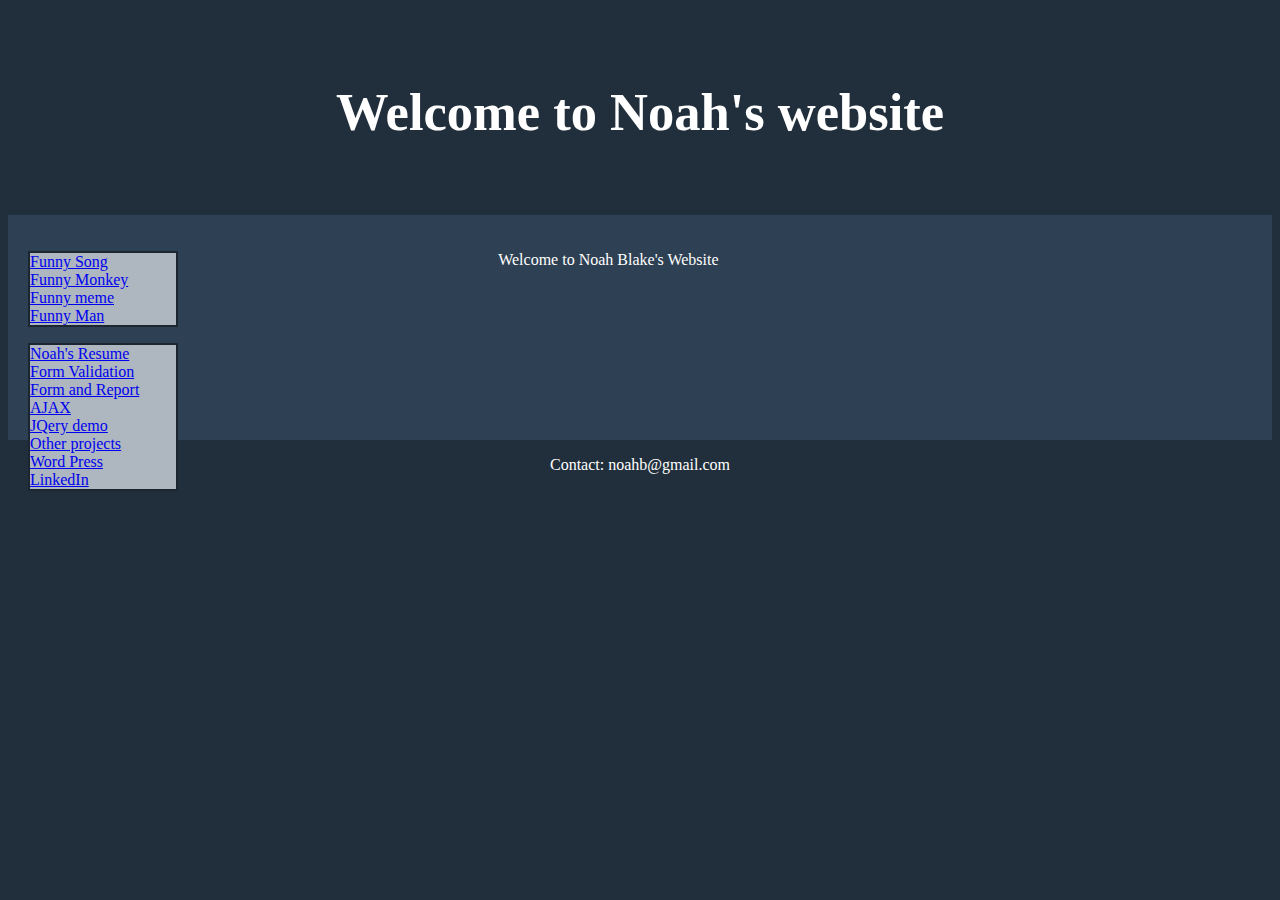
==== index.html @ 5685e0c5 "Version 2" ====
<!DOCTYPE html>
<!--<?php?>-->
<html lang="en">
<style>
    * {
        box-sizing: border-box;
    }
    h2{
        color: white;
    }
    p{
        text-align: center;
        color: white;
    }
    nav {
        float: left;
        width: 15%;
        height: 225px; /* only for demonstration, should be removed */
        padding: 20px;
    }
    section {
        background-color: #2E4053;
    }
    nav ul{
        list-style-type: none;
        padding: 0;
        border-color: #1B2631;
        background-color: #AEB6BF;
        border-style: solid;
        border-width: 2px;
        text-align: left;
        margin-left: auto;
        margin-right: auto;
    }
    article{
        float: left;
        padding: 20px;
        width: 65%;
        height: auto;
    }
    section::after {
        content: "";
        display: table;
        clear: both;
    }

    header {
        padding: 30px;
        text-align: center;
        font-size: 35px;
        color: black;

    }
    body{
        background-color: #212F3C;
    }
    footer{
        color: blue;
        float: bottom;
        height: 50px;

    }
</style>
<head>
    <meta charset="UTF-8">
    <title>Noah's Site</title>
</head>
<body>
<div class="content">
    <header>
        <h2><strong>Welcome to Noah's website</strong></h2>
    </header>
    <section>
        <nav>
            <ul>
                <li ><a href="https://youtu.be/dQLSvvUTnYA">Funny Song</a></li>
                <li ><a href="https://c.tenor.com/csmPA2hAwK0AAAAC/monkey-spin.gif">Funny Monkey</a></li>
                <li ><a href="https://youtu.be/7XduYIKu20Q">Funny meme</a></li>
                <li ><a href="https://media.discordapp.net/attachments/892515375978270741/902939786107584632/cry_about_it.gif">Funny Man</a></li>
            </ul>
            <ul>
                <li><a href="Resume.pdf" target="_blank">Noah's Resume</a></li>
                <li><a href="Form_validation.php">Form Validation</a></li>
                <li><a href="FormAndReport.php">Form and Report</a></li>
                <li><a href="AJAX.html">AJAX</a></li>
                <li><a href="JQuery.html">JQery demo</a></li>
                <li><a href="Other.html">Other projects</a></li>
                <li><a href="https://noahb742252897.wordpress.com" target="_blank">Word Press</a></li>
                <li><a href="https://www.linkedin.com/in/noah-blake-4aa9a5226/" target="_blank">LinkedIn</a></li>
            </ul>
        </nav>

        <article>
        <p>Welcome to Noah Blake's Website </p>

    </article>
    </section>
    <footer>
        <p>Contact: noahb@gmail.com</p>
    </footer>


</div>
</body>
</html>
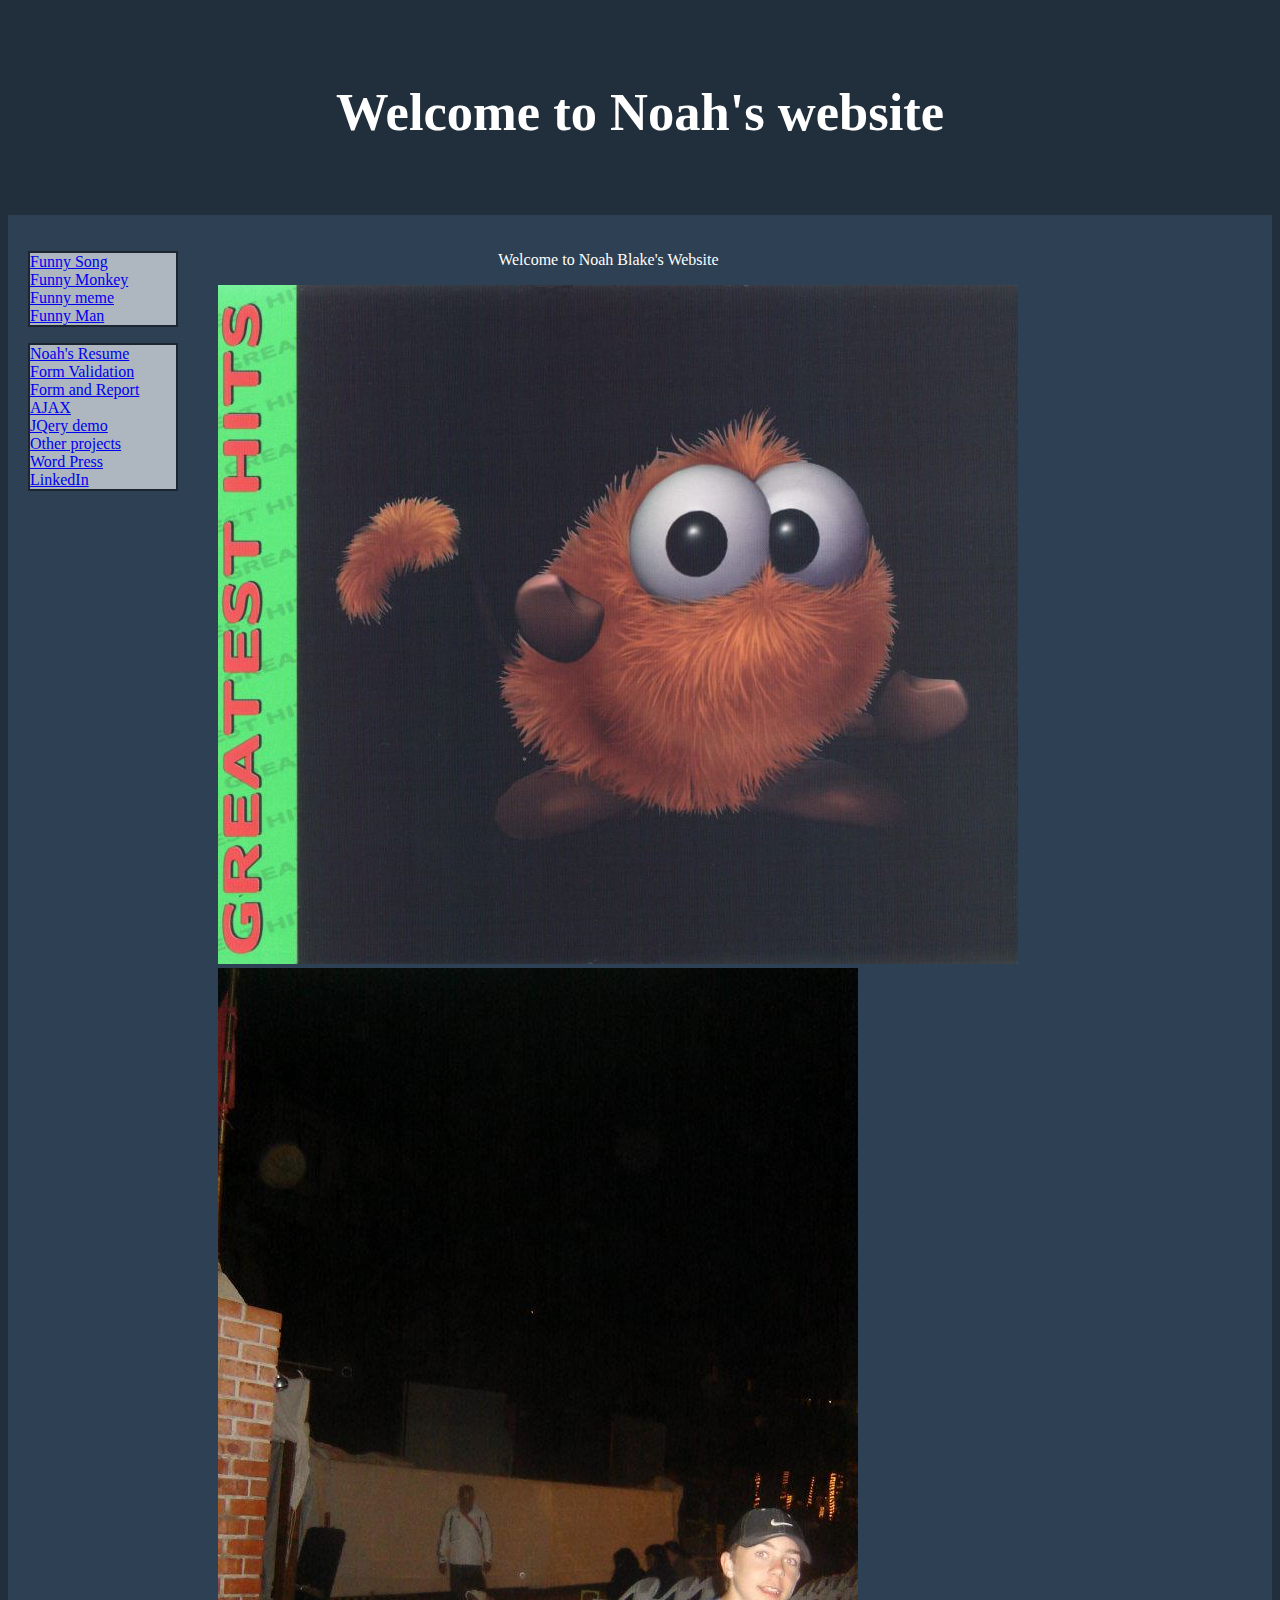
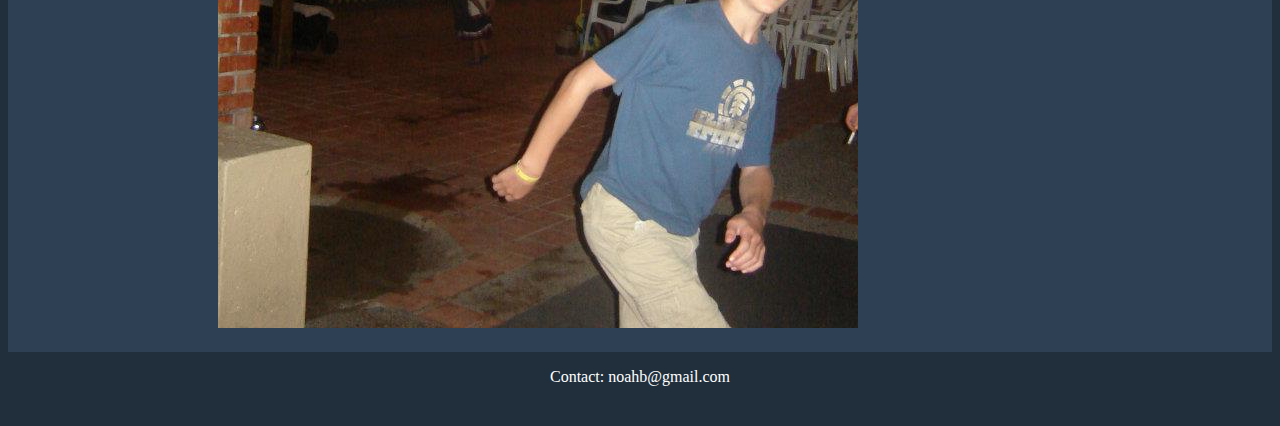
==== commit e82f0673: "Version 2" ====
--- a/index.html
+++ b/index.html
@@ -92,11 +92,13 @@
 
         <article>
         <p>Welcome to Noah Blake's Website </p>
+            <img src="croc.png">
+            <img src="Jared_squatch.jpg">
 
     </article>
     </section>
     <footer>
-        <p>Contact: noahb@gmail.com</p>
+        <p class="center">Contact: noahb@gmail.com</p>
     </footer>
 
 
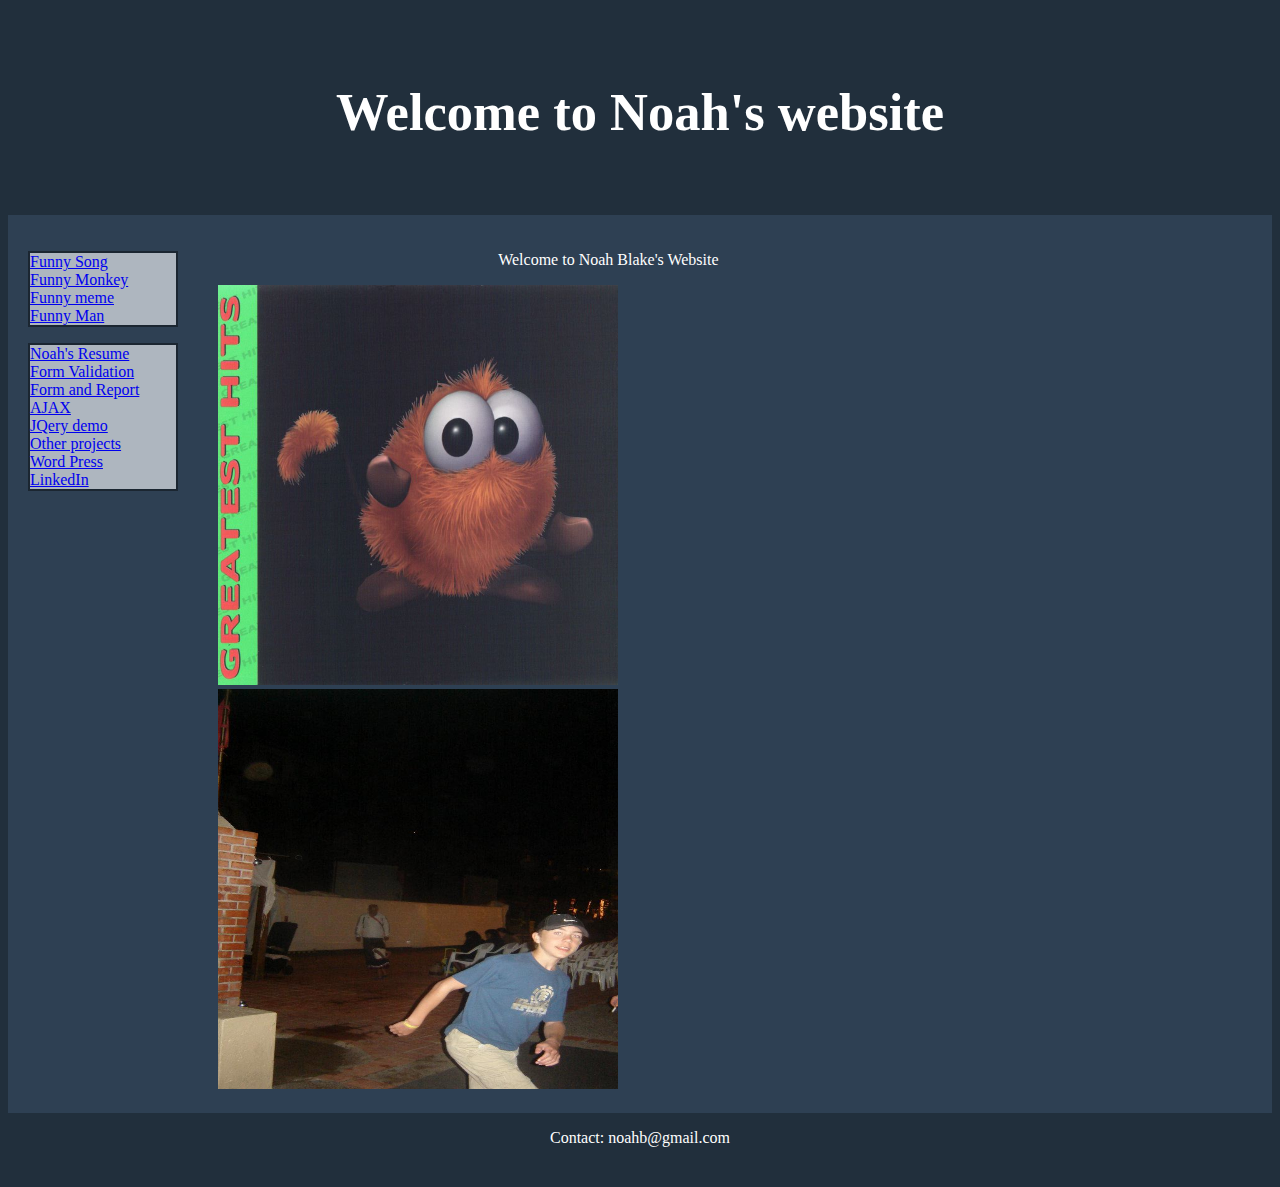
==== commit 09372ef5: "Version 2" ====
--- a/index.html
+++ b/index.html
@@ -92,8 +92,8 @@
 
         <article>
         <p>Welcome to Noah Blake's Website </p>
-            <img src="croc.png">
-            <img src="Jared_squatch.jpg">
+            <img src="croc.png" width="400" height="400">
+            <img src="Jared_squatch.jpg" width="400" height="400">
 
     </article>
     </section>
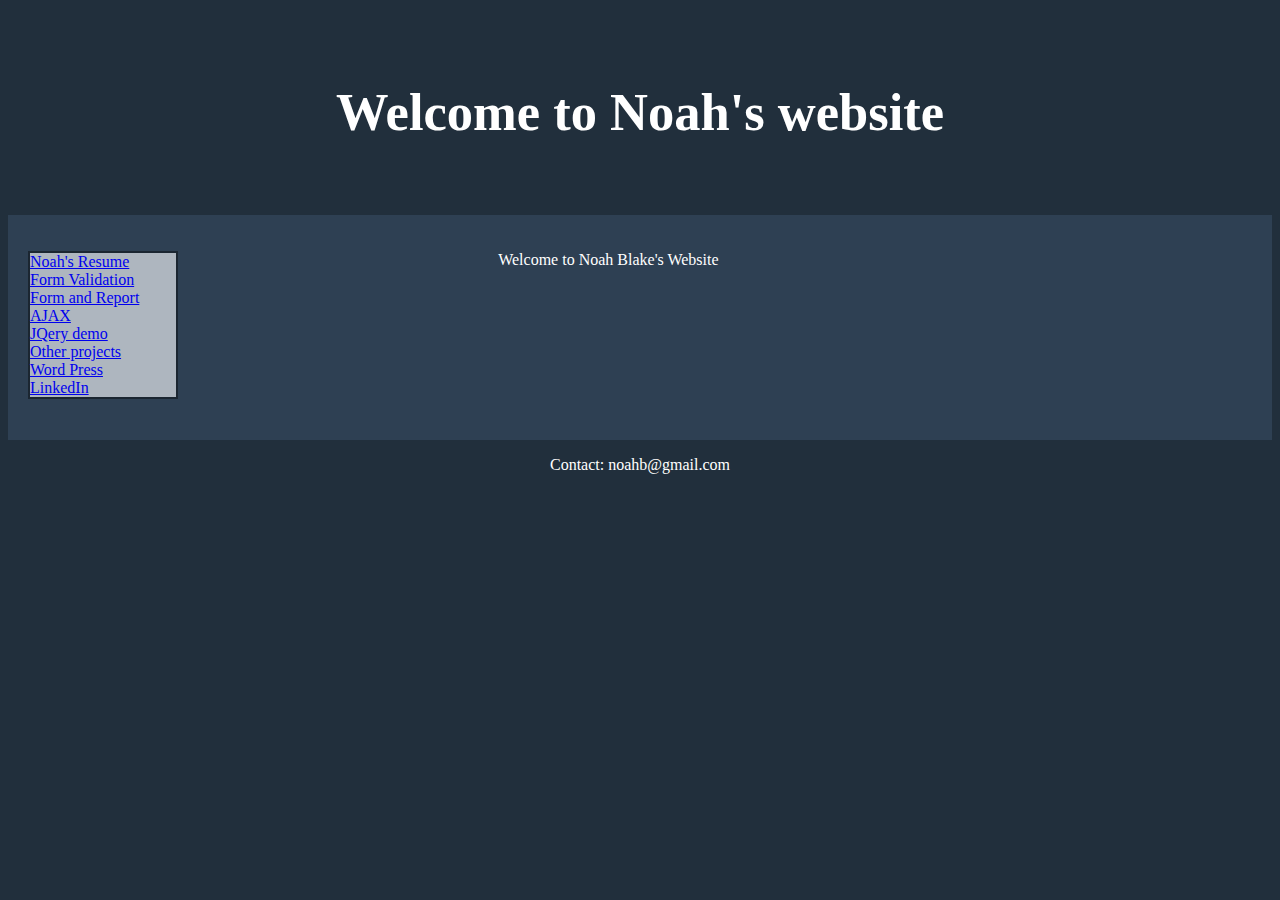
==== commit 21bf2e79: "Version 2" ====
--- a/index.html
+++ b/index.html
@@ -72,12 +72,12 @@
     </header>
     <section>
         <nav>
-            <ul>
-                <li ><a href="https://youtu.be/dQLSvvUTnYA">Funny Song</a></li>
-                <li ><a href="https://c.tenor.com/csmPA2hAwK0AAAAC/monkey-spin.gif">Funny Monkey</a></li>
-                <li ><a href="https://youtu.be/7XduYIKu20Q">Funny meme</a></li>
-                <li ><a href="https://media.discordapp.net/attachments/892515375978270741/902939786107584632/cry_about_it.gif">Funny Man</a></li>
-            </ul>
+<!--            <ul>-->
+<!--                <li ><a href="https://youtu.be/dQLSvvUTnYA">Funny Song</a></li>-->
+<!--                <li ><a href="https://c.tenor.com/csmPA2hAwK0AAAAC/monkey-spin.gif">Funny Monkey</a></li>-->
+<!--                <li ><a href="https://youtu.be/7XduYIKu20Q">Funny meme</a></li>-->
+<!--                <li ><a href="https://media.discordapp.net/attachments/892515375978270741/902939786107584632/cry_about_it.gif">Funny Man</a></li>-->
+<!--            </ul>-->
             <ul>
                 <li><a href="Resume.pdf" target="_blank">Noah's Resume</a></li>
                 <li><a href="Form_validation.php">Form Validation</a></li>
@@ -92,8 +92,8 @@
 
         <article>
         <p>Welcome to Noah Blake's Website </p>
-            <img src="croc.png" width="400" height="400">
-            <img src="Jared_squatch.jpg" width="400" height="400">
+<!--            <img src="croc.png" width="400" height="400">-->
+<!--            <img src="Jared_squatch.jpg" width="400" height="400">-->
 
     </article>
     </section>
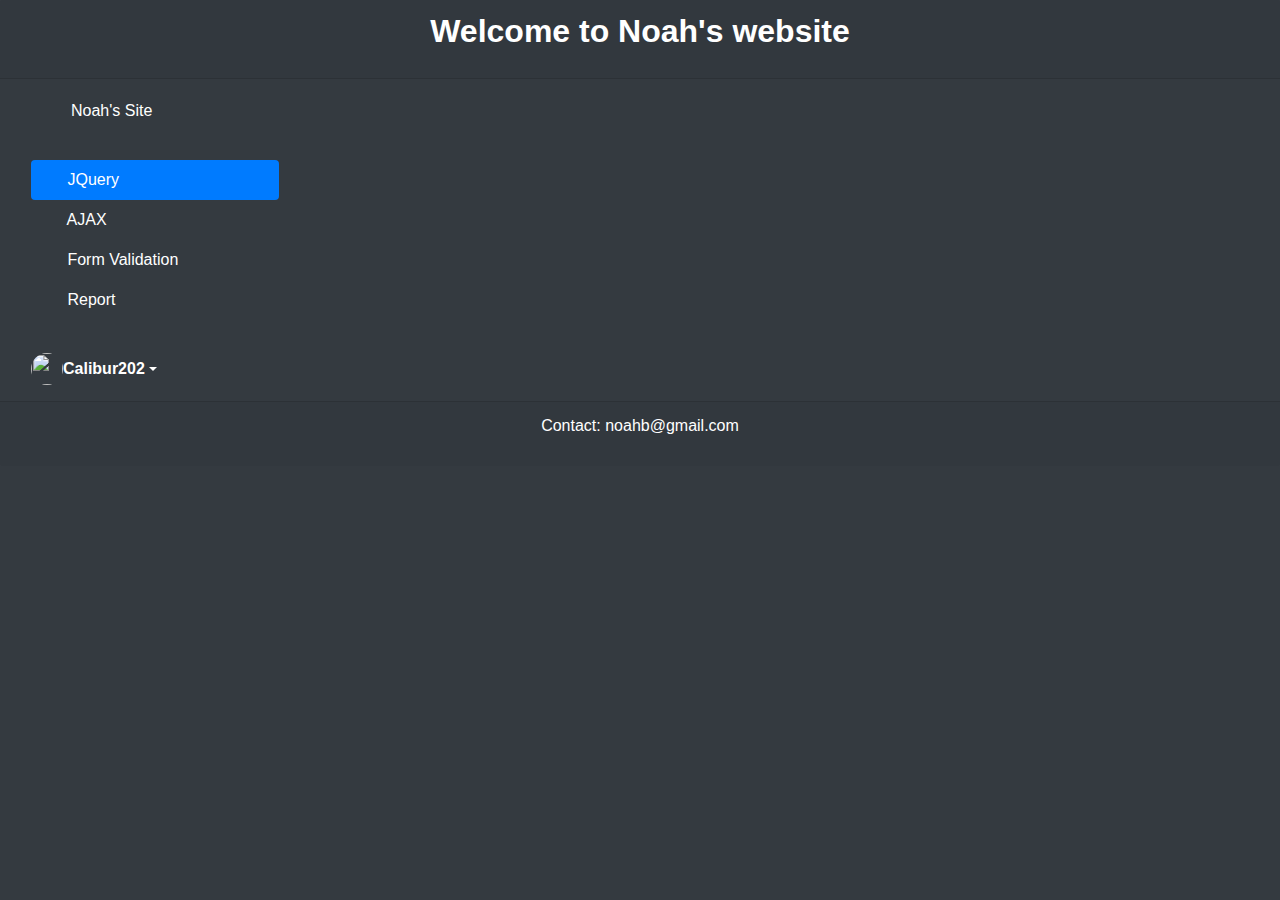
==== commit 3948e5e7: "Version 2" ====
--- a/index.html
+++ b/index.html
@@ -1,107 +1,77 @@
 <!DOCTYPE html>
 <!--<?php?>-->
 <html lang="en">
-<style>
-    * {
-        box-sizing: border-box;
-    }
-    h2{
-        color: white;
-    }
-    p{
-        text-align: center;
-        color: white;
-    }
-    nav {
-        float: left;
-        width: 15%;
-        height: 225px; /* only for demonstration, should be removed */
-        padding: 20px;
-    }
-    section {
-        background-color: #2E4053;
-    }
-    nav ul{
-        list-style-type: none;
-        padding: 0;
-        border-color: #1B2631;
-        background-color: #AEB6BF;
-        border-style: solid;
-        border-width: 2px;
-        text-align: left;
-        margin-left: auto;
-        margin-right: auto;
-    }
-    article{
-        float: left;
-        padding: 20px;
-        width: 65%;
-        height: auto;
-    }
-    section::after {
-        content: "";
-        display: table;
-        clear: both;
-    }
+<link rel="stylesheet" href="https://maxcdn.bootstrapcdn.com/bootstrap/4.0.0/css/bootstrap.min.css" integrity="sha384-Gn5384xqQ1aoWXA+058RXPxPg6fy4IWvTNh0E263XmFcJlSAwiGgFAW/dAiS6JXm" crossorigin="anonymous">
 
-    header {
-        padding: 30px;
-        text-align: center;
-        font-size: 35px;
-        color: black;
-
-    }
-    body{
-        background-color: #212F3C;
-    }
-    footer{
-        color: blue;
-        float: bottom;
-        height: 50px;
-
-    }
-</style>
 <head>
     <meta charset="UTF-8">
     <title>Noah's Site</title>
 </head>
-<body>
+<body class="w-100 bg-dark">
 <div class="content">
-    <header>
-        <h2><strong>Welcome to Noah's website</strong></h2>
-    </header>
-    <section>
-        <nav>
-<!--            <ul>-->
-<!--                <li ><a href="https://youtu.be/dQLSvvUTnYA">Funny Song</a></li>-->
-<!--                <li ><a href="https://c.tenor.com/csmPA2hAwK0AAAAC/monkey-spin.gif">Funny Monkey</a></li>-->
-<!--                <li ><a href="https://youtu.be/7XduYIKu20Q">Funny meme</a></li>-->
-<!--                <li ><a href="https://media.discordapp.net/attachments/892515375978270741/902939786107584632/cry_about_it.gif">Funny Man</a></li>-->
-<!--            </ul>-->
-            <ul>
-                <li><a href="Resume.pdf" target="_blank">Noah's Resume</a></li>
-                <li><a href="Form_validation.php">Form Validation</a></li>
-                <li><a href="FormAndReport.php">Form and Report</a></li>
-                <li><a href="AJAX.html">AJAX</a></li>
-                <li><a href="JQuery.html">JQery demo</a></li>
-                <li><a href="Other.html">Other projects</a></li>
-                <li><a href="https://noahb742252897.wordpress.com" target="_blank">Word Press</a></li>
-                <li><a href="https://www.linkedin.com/in/noah-blake-4aa9a5226/" target="_blank">LinkedIn</a></li>
-            </ul>
-        </nav>
+    <div class="card-header" >
+        <h2 class="h2 mb-3 text-center" style="color: white"><strong>Welcome to Noah's website</strong></h2>
 
-        <article>
-        <p>Welcome to Noah Blake's Website </p>
-<!--            <img src="croc.png" width="400" height="400">-->
-<!--            <img src="Jared_squatch.jpg" width="400" height="400">-->
+    </div>
+    <div class="w-auto h-auto container-fluid">
+        <section class="row-cols-1 btn-toolbar h-100">
+            <div class="d-flex flex-column flex-shrink-0 p-3 text-white bg-dark" style="width: 280px;">
+                <a href="index.html" class="d-flex align-items-center mb-3 mb-md-0 me-md-auto text-white text-decoration-none">
+                    <svg class="bi me-2" width="40" height="32"><use xlink:href="#bootstrap"/></svg>
+                    <span class="fs-4">Noah's Site</span>
+                </a>
+                <hr>
+                <ul class="nav nav-pills flex-column mb-auto">
+                    <li class="nav-item">
+                        <a href="JQuery.html" class="nav-link active" aria-current="page">
+                            <svg class="bi me-2" width="16" height="16"><use xlink:href="#home"/></svg>
+                            JQuery
+                        </a>
+                    </li>
+                    <li>
+                        <a href="AJAX.html" class="nav-link text-white">
+                            <svg class="bi me-2" width="16" height="16"><use xlink:href="#speedometer2"/></svg>
+                            AJAX
+                        </a>
+                    </li>
+                    <li>
+                        <a href="Form_validation.php" class="nav-link text-white">
+                            <svg class="bi me-2" width="16" height="16"><use xlink:href="#grid"/></svg>
+                            Form Validation
+                        </a>
+                    </li>
+                    <li>
+                        <a href="FormAndReport.php" class="nav-link text-white">
+                            <svg class="bi me-2" width="16" height="16"><use xlink:href="#people-circle"/></svg>
+                            Report
+                        </a>
+                    </li>
+                </ul>
+                <hr>
+                <div class="dropdown">
+                    <a href="#" class="d-flex align-items-center text-white text-decoration-none dropdown-toggle" id="dropdownUser1" data-bs-toggle="dropdown" aria-expanded="false">
+                        <img src="https://cdn.discordapp.com/attachments/816093593399328800/896114209484595250/2dbcms7xovr71.jpg" alt="" width="32" height="32" class="rounded-circle me-2">
+                        <strong>  Calibur202</strong>
+                    </a>
+                </div>
+                <ul class="dropdown-menu dropdown-menu-dark text-small shadow" aria-labelledby="dropdownUser1">
+                    <li><a class="dropdown-item" href="Resume.html">Resume</a></li>
+                    <li><a class="dropdown-item" href="https://www.linkedin.com/in/noah-blake-4aa9a5226/">LinkedIn</a></li>
+                    <li><a class="dropdown-item" href="https://noahb742252897.wordpress.com/">Blog</a></li>
+                </ul>
+            </div>
 
-    </article>
-    </section>
-    <footer>
+
+            </div>
+
+    </div>
+    <footer class="card-footer text-center" style="color: white;">
         <p class="center">Contact: noahb@gmail.com</p>
     </footer>
+    </section>
+
 
 
 </div>
 </body>
-</html>+</html>
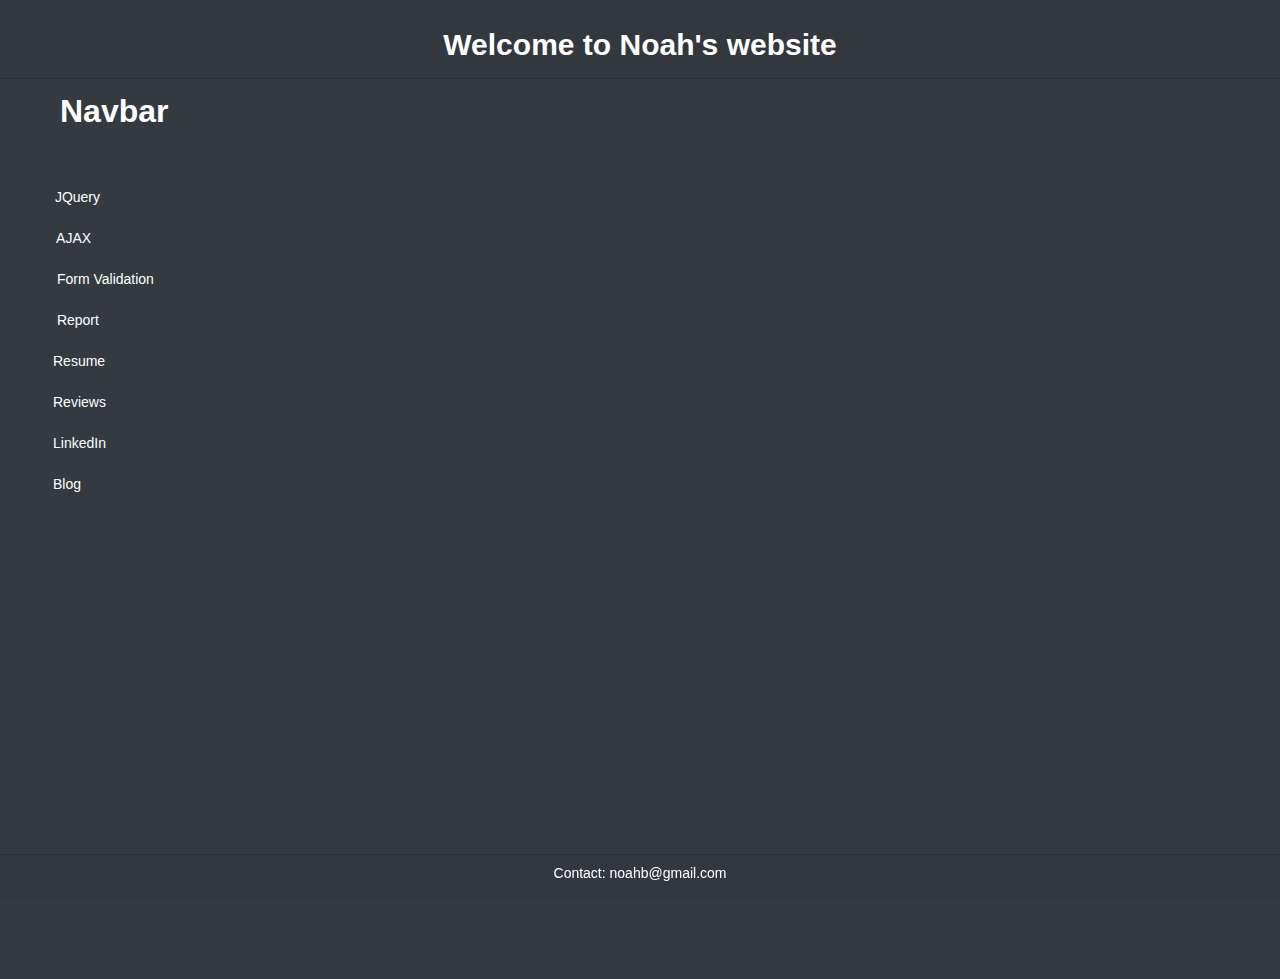
==== commit ad6eac56: "Really again :(" ====
--- a/index.html
+++ b/index.html
@@ -1,7 +1,9 @@
-<!DOCTYPE html>
-<!--<?php?>-->
 <html lang="en">
 <link rel="stylesheet" href="https://maxcdn.bootstrapcdn.com/bootstrap/4.0.0/css/bootstrap.min.css" integrity="sha384-Gn5384xqQ1aoWXA+058RXPxPg6fy4IWvTNh0E263XmFcJlSAwiGgFAW/dAiS6JXm" crossorigin="anonymous">
+<script src="//ajax.googleapis.com/ajax/libs/jquery/1.11.0/jquery.min.js"></script>
+<script src="//netdna.bootstrapcdn.com/bootstrap/3.1.1/js/bootstrap.min.js"></script>
+
+<link rel="stylesheet" type="text/css" href="//netdna.bootstrapcdn.com/bootstrap/3.1.1/css/bootstrap.min.css">
 
 <head>
     <meta charset="UTF-8">
@@ -14,64 +16,64 @@
 
     </div>
     <div class="w-auto h-auto container-fluid">
-        <section class="row-cols-1 btn-toolbar h-100">
+        <section class="btn-toolbar h-100 float-left">
             <div class="d-flex flex-column flex-shrink-0 p-3 text-white bg-dark" style="width: 280px;">
                 <a href="index.html" class="d-flex align-items-center mb-3 mb-md-0 me-md-auto text-white text-decoration-none">
                     <svg class="bi me-2" width="40" height="32"><use xlink:href="#bootstrap"/></svg>
-                    <span class="fs-4">Noah's Site</span>
+                    <span class="fs-4" style="font-size: xx-large"><strong>Navbar</strong></span>
                 </a>
                 <hr>
                 <ul class="nav nav-pills flex-column mb-auto">
                     <li class="nav-item">
-                        <a href="JQuery.html" class="nav-link active" aria-current="page">
+                        <a href="HTML/JQuery.html" class="nav-link text-white" aria-current="page">
                             <svg class="bi me-2" width="16" height="16"><use xlink:href="#home"/></svg>
                             JQuery
                         </a>
                     </li>
                     <li>
-                        <a href="AJAX.html" class="nav-link text-white">
+                        <a href="HTML/AJAX.html" class="nav-link text-white">
                             <svg class="bi me-2" width="16" height="16"><use xlink:href="#speedometer2"/></svg>
                             AJAX
                         </a>
                     </li>
                     <li>
-                        <a href="Form_validation.php" class="nav-link text-white">
+                        <a href="PHP/Form_validation.php" class="nav-link text-white">
                             <svg class="bi me-2" width="16" height="16"><use xlink:href="#grid"/></svg>
                             Form Validation
                         </a>
                     </li>
                     <li>
-                        <a href="FormAndReport.php" class="nav-link text-white">
+                        <a href="PHP/FormAndReport.php" class="nav-link text-white">
                             <svg class="bi me-2" width="16" height="16"><use xlink:href="#people-circle"/></svg>
                             Report
                         </a>
+                    <li>
+                    <a class="nav-link text-white" href="HTML/Resume.html">
+                    <svg class="bi me-2" width="16" height="16"><use xlink:href="#people-circle"/></svg>Resume</a></li>
+                    <li>
+                    <li>
+                        <a class="nav-link text-white" href="PHP/sqltableresults.php">
+                            <svg class="bi me-2" width="16" height="16"><use xlink:href="#people-circle"/></svg>Reviews</a></li>
+                    <li>
+                        <a class="nav-link text-white" href="https://www.linkedin.com/in/noah-blake-4aa9a5226/">
+                        <svg class="bi me-2" width="16" height="16"><use xlink:href="#people-circle"/></svg>LinkedIn</a></li>
+                    <li>
+                        <a class="nav-link text-white" href="https://noahb742252897.wordpress.com/">
+                        <svg class="bi me-2" width="16" height="16"><use xlink:href="#people-circle"/></svg>Blog</a></li>
                     </li>
+
                 </ul>
                 <hr>
-                <div class="dropdown">
-                    <a href="#" class="d-flex align-items-center text-white text-decoration-none dropdown-toggle" id="dropdownUser1" data-bs-toggle="dropdown" aria-expanded="false">
-                        <img src="https://cdn.discordapp.com/attachments/816093593399328800/896114209484595250/2dbcms7xovr71.jpg" alt="" width="32" height="32" class="rounded-circle me-2">
-                        <strong>  Calibur202</strong>
-                    </a>
-                </div>
-                <ul class="dropdown-menu dropdown-menu-dark text-small shadow" aria-labelledby="dropdownUser1">
-                    <li><a class="dropdown-item" href="Resume.html">Resume</a></li>
-                    <li><a class="dropdown-item" href="https://www.linkedin.com/in/noah-blake-4aa9a5226/">LinkedIn</a></li>
-                    <li><a class="dropdown-item" href="https://noahb742252897.wordpress.com/">Blog</a></li>
-                </ul>
             </div>
 
-
-            </div>
+    <div class="container-fluid">
 
     </div>
-    <footer class="card-footer text-center" style="color: white;">
+
+    <footer class="card-footer text-center fixed-bottom" style="color: white;">
         <p class="center">Contact: noahb@gmail.com</p>
     </footer>
     </section>
-
-
-
 </div>
 </body>
 </html>
